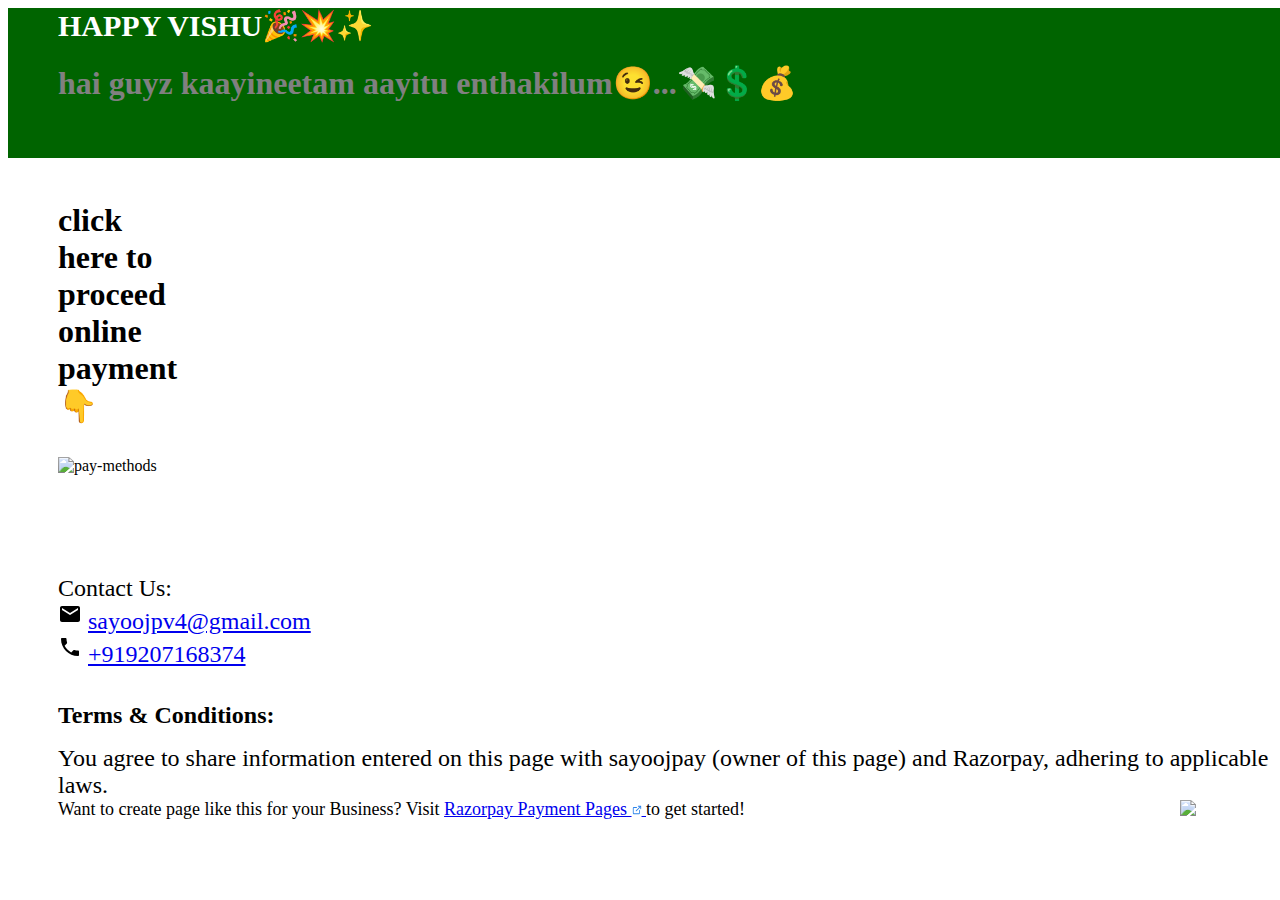
==== index.html @ 9e746dbd "Update index.html" ====
<!DOCTYPE html>
<html lang="en">
<head>
    <meta charset="UTF-8">
    <meta http-equiv="X-UA-Compatible" content="IE=edge">
    <meta name="viewport" content="width=device-width, initial-scale=1.0">
    <title>online payment to sayooj</title>
</head>
<link rel="stylesheet" href="style.css">
<style>
    body{
        
        <Img src="http://imgur.com/a/EBRs5iA">
    }
   
</style>
<body>
    <div class="container">
        <div class="header">
            <div class="logo">
                <a class="logo-text" color="orange" href="index.html">HAPPY VISHU🎉💥✨</a>
                <h1 style="color: gray;">hai guyz kaayineetam aayitu enthakilum😉...💸💲💰</h1>
            </div>
            <a class="login"></a>
            <form class="login"><h1 >click here to proceed online payment👇</h1>
            <script src="https://checkout.razorpay.com/v1/payment-button.js" data-payment_button_id="pl_InUWCSHEJLsnpG" async> 
            </script> 
            </form>
         <div class="form-footer-payment"><img id="fin-logo" alt="pay-methods" style="margin-top: 10px;" src="https://cdn.razorpay.com/static/assets/pay_methods_branding.png" width="150" height="15">
             
                <div id="support-details" style="
                margin-top: 100px; font-size: x-large; "><label>Contact Us:</label>
            <div class="sub-detail"><a href="mailto:sayoojpv4@gmail.com?subject=Query for Payment Page Id: pl_InTW9kUaTPJukq" target="_blank" rel="noopener noreferrer"style="margin-top:50px;"><svg xmlns= viewBox="0 0 24 24"><path d="M20 4H4c-1.1 0-1.99.9-1.99 2L2 18c0 1.1.9 2 2 2h16c1.1 0 2-.9 2-2V6c0-1.1-.9-2-2-2zm0 4l-8 5-8-5V6l8 5 8-5v2z"></path><path d="M0 0h24v24H0z" fill="none"></path></svg>
                    <div style="margin-top: -150px; padding-left: 30px;">sayoojpv4@gmail.com</div></a></div>
        
            <div class="sub-detail"><a href="tel:+919207168374"><svg xmlns= viewBox="0 0 24 24"><path d="M0 0h24v24H0z" fill="none"></path><path d="M6.62 10.79c1.44 2.83 3.76 5.14 6.59 6.59l2.2-2.2c.27-.27.67-.36 1.02-.24 1.12.37 2.33.57 3.57.57.55 0 1 .45 1 1V20c0 .55-.45 1-1 1-9.39 0-17-7.61-17-17 0-.55.45-1 1-1h3.5c.55 0 1 .45 1 1 0 1.25.2 2.45.57 3.57.11.35.03.74-.25 1.02l-2.2 2.2z"></path></svg>
                    <div style="margin-top: -150px; padding-left: 30px;" >+919207168374</div></a></div></div><!---->
                    <br>
                    
                <div id="terms-details"><h1 style= "font-size: x-large">Terms &amp; Conditions:</h1>
                    

          <div class="details-value text-wrap"><div class="terms-details-tnc" style="font-size:x-large; " >You agree to share information entered on this page with sayoojpay (owner of this page) and Razorpay, adhering to applicable laws.</div></div></div></div>
            
            <div class="details-footer "><div class="details-footer-top"> <id="rzp-logo" alt="rzp-logo" src="https://cdn.razorpay.com/logo.svg" width="98" height="21"></div>
            <div class="details-footer-bottom" style="font-size: large;" >Want to create page like this for your Business? Visit <a href="https://razorpay.com/payment-pages/?utm_source=hostedpage&amp;utm_medium=footer&amp;utm_campaign=paymentpage" target="_blank" rel="noopener noreferrer">Razorpay Payment Pages <span class="Icon undefined" id="undefined"><svg width="10" height="10" viewBox="0 0 10 10" fill="none" xmlns="http://www.w3.org/2000/svg"><path d="M5.83301 1.24998C5.83301 1.01986 6.01956 0.833313 6.24967 0.833313H8.74967C8.97979 0.833313 9.16634 1.01986 9.16634 1.24998V3.74998C9.16634 3.9801 8.97979 4.16665 8.74967 4.16665C8.51956 4.16665 8.33301 3.9801 8.33301 3.74998V2.2559L4.46097 6.12794C4.29825 6.29066 4.03443 6.29066 3.87171 6.12794C3.709 5.96522 3.709 5.7014 3.87171 5.53869L7.74375 1.66665H6.24967C6.01956 1.66665 5.83301 1.4801 5.83301 1.24998Z" fill="#2B83EA"></path><path d="M2.08301 2.91665C1.85289 2.91665 1.66634 3.10319 1.66634 3.33331V7.91665C1.66634 8.14677 1.85289 8.33331 2.08301 8.33331H6.66634C6.89646 8.33331 7.08301 8.14677 7.08301 7.91665V5.41665C7.08301 5.18653 7.26956 4.99998 7.49967 4.99998C7.72979 4.99998 7.91634 5.18653 7.91634 5.41665V7.91665C7.91634 8.607 7.3567 9.16665 6.66634 9.16665H2.08301C1.39265 9.16665 0.833008 8.607 0.833008 7.91665V3.33331C0.833008 2.64296 1.39265 2.08331 2.08301 2.08331H4.58301C4.81313 2.08331 4.99967 2.26986 4.99967 2.49998C4.99967 2.7301 4.81313 2.91665 4.58301 2.91665H2.08301Z" fill="#2B83EA"></path></svg>
          </span></a> to get started!
              <div class="details-footer-bottom-actions">
                    <a href="https://wa.me/919207168374" class="whatsapp_float" href="https://wa.me/919207168374" class="_9rne _9vcv"><img src="https://static.xx.fbcdn.net/rsrc.php/yz/r/lOol7j-zq4u.svg" target="_blank" rel="noopener noreferrer">

      </a>
                </div></div></div></div></div></div></div>
        
        <!----></div>
        </script> 
            </form>
</body>
</html>
---- style.css ----
.header{
    background: darkgreen;
    width: 100%;
    height: 150px;
    padding-left: 50px;

}
.login{
    width: 100px;
    margin-top: 100px;
}
.logo-text{
    color: #fff;
    font-size: 30px;
    font-weight: bold;
    text-decoration: none;
}

.whatsapp_float {
    position: fixed;
    width: 60px;
    height: 60px;
    bottom: 40px;
    right: 40px;
  
}
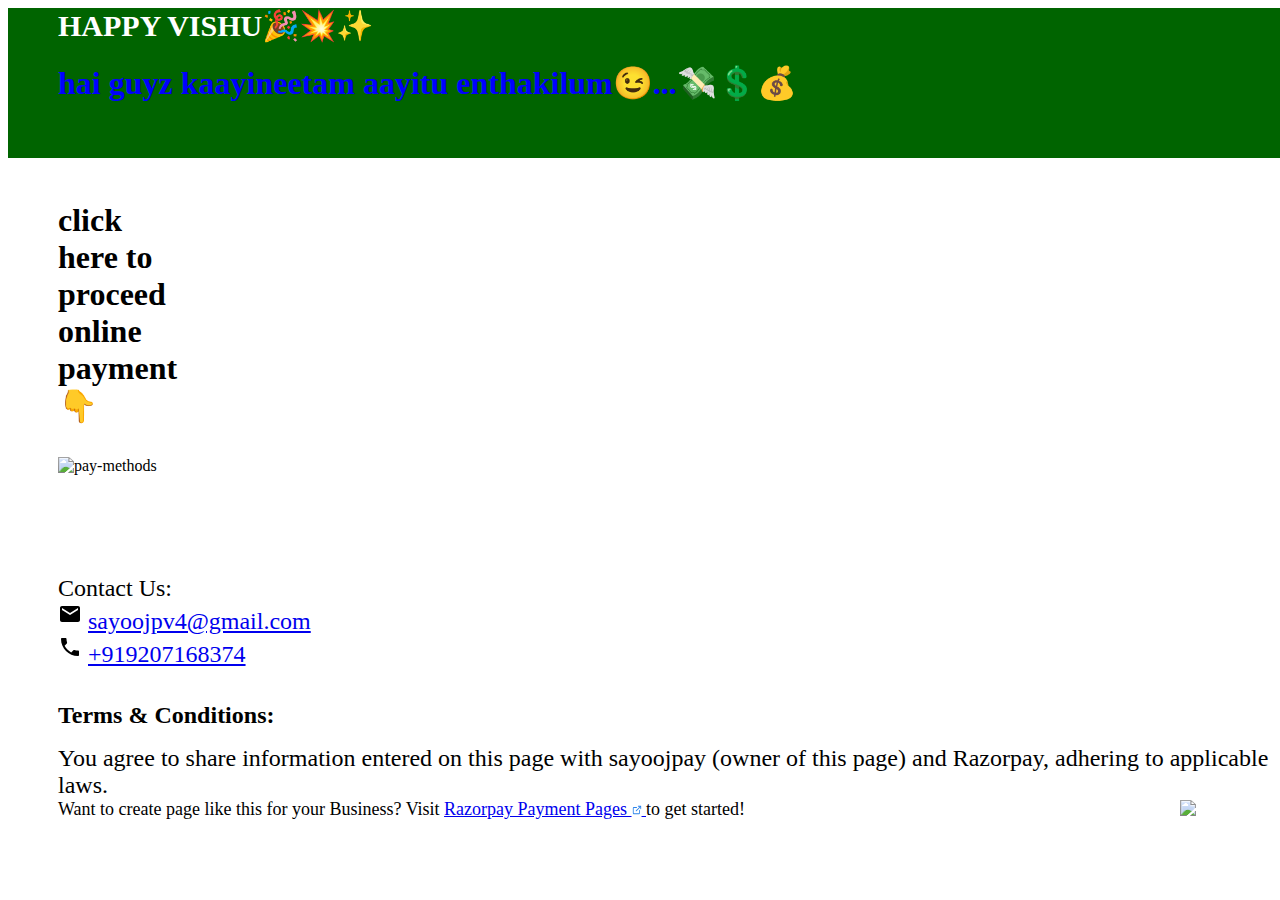
==== commit e23451db: "Update index.html" ====
--- a/index.html
+++ b/index.html
@@ -10,7 +10,7 @@
 <style>
     body{
         
-        <Img src="http://imgur.com/a/EBRs5iA">
+        <img src="http://imgur.com/a/EBRs5iA">
     }
    
 </style>
@@ -19,7 +19,7 @@
         <div class="header">
             <div class="logo">
                 <a class="logo-text" color="orange" href="index.html">HAPPY VISHU🎉💥✨</a>
-                <h1 style="color: gray;">hai guyz kaayineetam aayitu enthakilum😉...💸💲💰</h1>
+                <h1 style="color: blue;">hai guyz kaayineetam aayitu enthakilum😉...💸💲💰</h1>
             </div>
             <a class="login"></a>
             <form class="login"><h1 >click here to proceed online payment👇</h1>
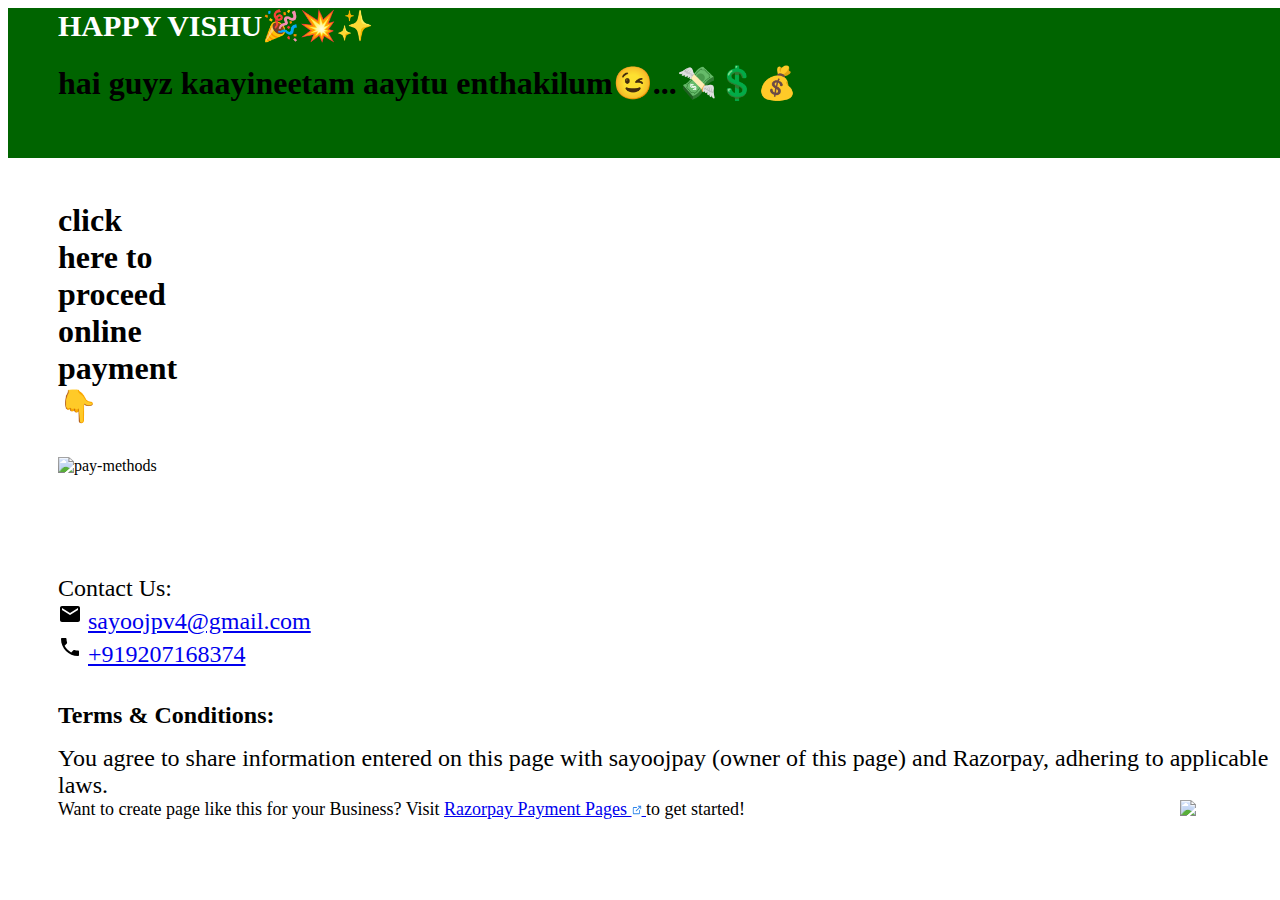
==== commit 2ed0b7aa: "Update index.html" ====
--- a/index.html
+++ b/index.html
@@ -10,7 +10,7 @@
 <style>
     body{
         
-        <img src="http://imgur.com/a/EBRs5iA">
+        <img src="https://images.app.goo.gl/THu1RLZS48pyLyxj9">
     }
    
 </style>
@@ -19,7 +19,7 @@
         <div class="header">
             <div class="logo">
                 <a class="logo-text" color="orange" href="index.html">HAPPY VISHU🎉💥✨</a>
-                <h1 style="color: blue;">hai guyz kaayineetam aayitu enthakilum😉...💸💲💰</h1>
+                <h1 style="color: black;">hai guyz kaayineetam aayitu enthakilum😉...💸💲💰</h1>
             </div>
             <a class="login"></a>
             <form class="login"><h1 >click here to proceed online payment👇</h1>
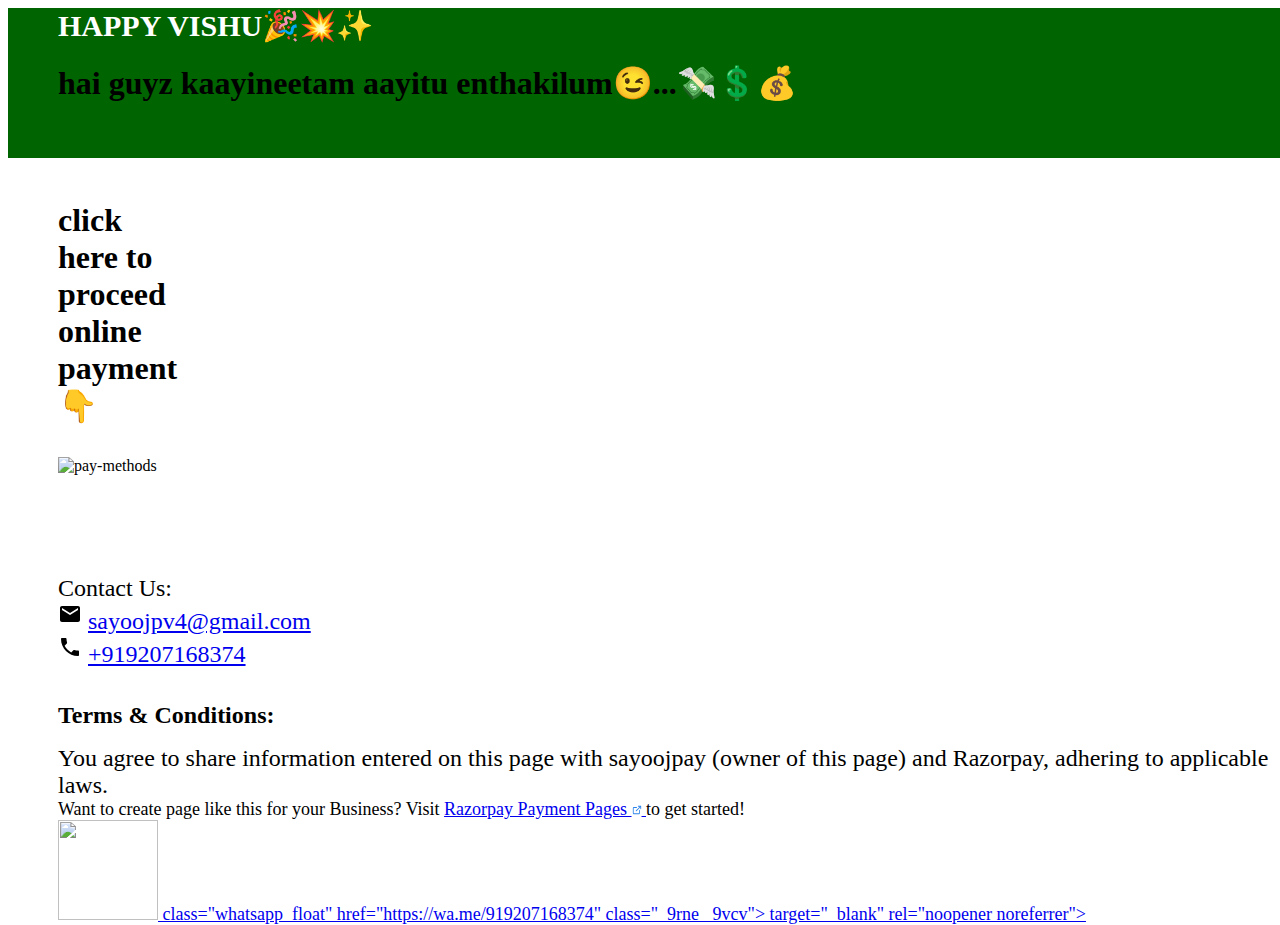
==== commit 7c8c9cad: "Update index.html" ====
--- a/index.html
+++ b/index.html
@@ -9,8 +9,21 @@
 <link rel="stylesheet" href="style.css">
 <style>
     body{
-        
-        <img src="https://images.app.goo.gl/THu1RLZS48pyLyxj9">
+        <a href="https://git.io/J0hKr">
+        <img
+            src="https://readme-typing-svg.herokuapp.com?size=30&width=800&lines=Welcome+To+My+SAYOOJ+BOT+codded+by+SAYOOJ.."
+            alt="Typing SVG"
+        />
+    </a>
+</p>
+<div align="center">
+SAYOOJ BOT OFFICIAL 😎
+
+<div align="center">
+ 
+![IMG-20210731-WA0000](https://i.imgur.com/zjGsfgd.jpeg)
+
+        <">
     }
    
 </style>
@@ -18,7 +31,7 @@
     <div class="container">
         <div class="header">
             <div class="logo">
-                <a class="logo-text" color="orange" href="index.html">HAPPY VISHU🎉💥✨</a>
+                <a class="logo-text" href="index.html" color= "red">HAPPY VISHU🎉💥✨</a>
                 <h1 style="color: black;">hai guyz kaayineetam aayitu enthakilum😉...💸💲💰</h1>
             </div>
             <a class="login"></a>
@@ -46,7 +59,7 @@
             <div class="details-footer-bottom" style="font-size: large;" >Want to create page like this for your Business? Visit <a href="https://razorpay.com/payment-pages/?utm_source=hostedpage&amp;utm_medium=footer&amp;utm_campaign=paymentpage" target="_blank" rel="noopener noreferrer">Razorpay Payment Pages <span class="Icon undefined" id="undefined"><svg width="10" height="10" viewBox="0 0 10 10" fill="none" xmlns="http://www.w3.org/2000/svg"><path d="M5.83301 1.24998C5.83301 1.01986 6.01956 0.833313 6.24967 0.833313H8.74967C8.97979 0.833313 9.16634 1.01986 9.16634 1.24998V3.74998C9.16634 3.9801 8.97979 4.16665 8.74967 4.16665C8.51956 4.16665 8.33301 3.9801 8.33301 3.74998V2.2559L4.46097 6.12794C4.29825 6.29066 4.03443 6.29066 3.87171 6.12794C3.709 5.96522 3.709 5.7014 3.87171 5.53869L7.74375 1.66665H6.24967C6.01956 1.66665 5.83301 1.4801 5.83301 1.24998Z" fill="#2B83EA"></path><path d="M2.08301 2.91665C1.85289 2.91665 1.66634 3.10319 1.66634 3.33331V7.91665C1.66634 8.14677 1.85289 8.33331 2.08301 8.33331H6.66634C6.89646 8.33331 7.08301 8.14677 7.08301 7.91665V5.41665C7.08301 5.18653 7.26956 4.99998 7.49967 4.99998C7.72979 4.99998 7.91634 5.18653 7.91634 5.41665V7.91665C7.91634 8.607 7.3567 9.16665 6.66634 9.16665H2.08301C1.39265 9.16665 0.833008 8.607 0.833008 7.91665V3.33331C0.833008 2.64296 1.39265 2.08331 2.08301 2.08331H4.58301C4.81313 2.08331 4.99967 2.26986 4.99967 2.49998C4.99967 2.7301 4.81313 2.91665 4.58301 2.91665H2.08301Z" fill="#2B83EA"></path></svg>
           </span></a> to get started!
               <div class="details-footer-bottom-actions">
-                    <a href="https://wa.me/919207168374" class="whatsapp_float" href="https://wa.me/919207168374" class="_9rne _9vcv"><img src="https://static.xx.fbcdn.net/rsrc.php/yz/r/lOol7j-zq4u.svg" target="_blank" rel="noopener noreferrer">
+                    <a href="https://wa.me/+918606734473?text=I'm%20inquiring%20about%20the%20website"> <img src="https://i.ibb.co/3FntYq7/whatsapp-873316-1280.png" width="100" height="100"> class="whatsapp_float" href="https://wa.me/919207168374" class="_9rne _9vcv"> target="_blank" rel="noopener noreferrer">
 
       </a>
                 </div></div></div></div></div></div></div>
